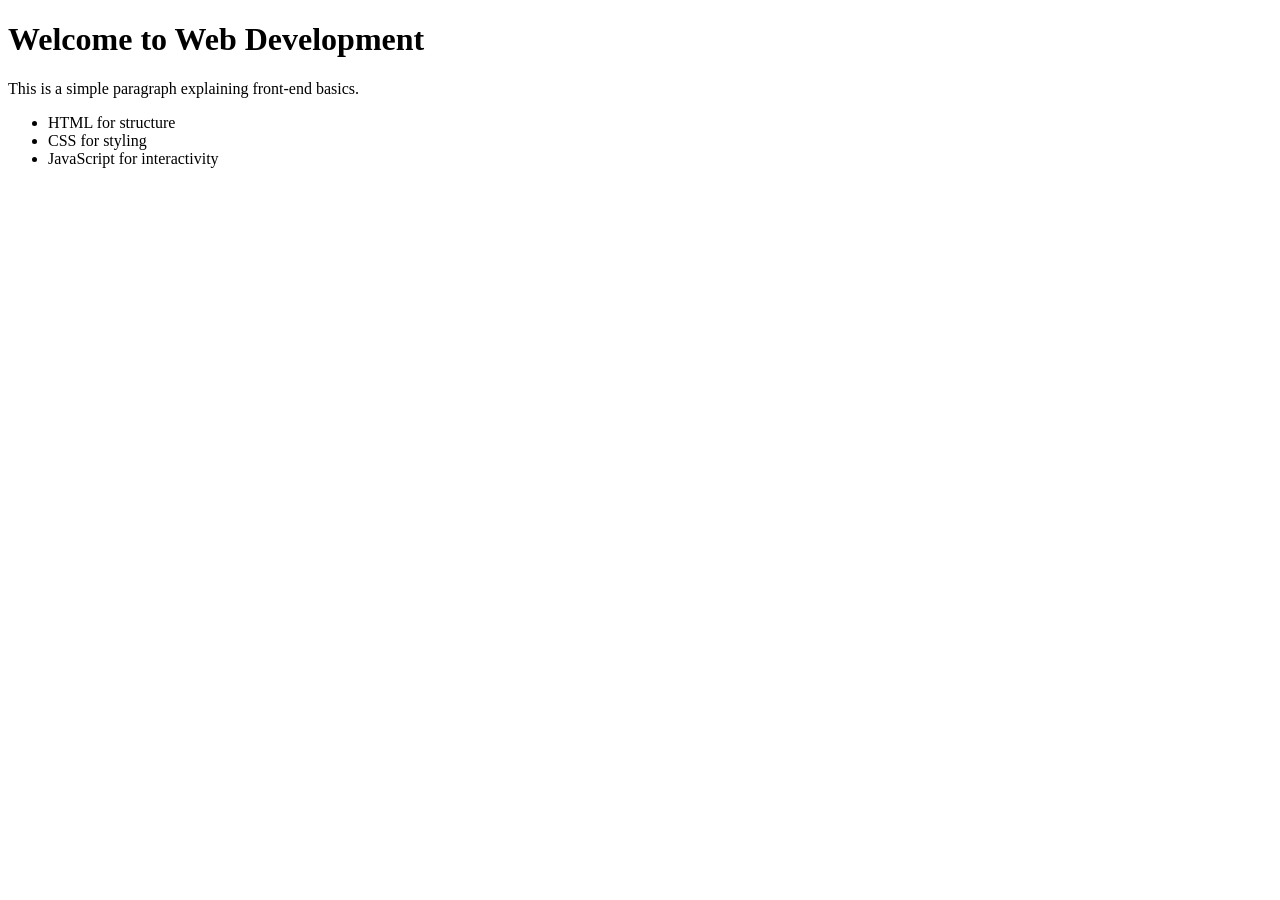
==== lab1.html @ b71eced6 "Add files via upload" ====
<!DOCTYPE html>
<html lang="en">
<head>
    <meta charset="UTF-8">
    <meta name="viewport" content="width=device-width, initial-scale=1.0">
    <title>My First Web Page</title>
</head>
<body>
    <h1>Welcome to Web Development</h1>
    <p>This is a simple paragraph explaining front-end basics.</p>
    <ul>
        <li>HTML for structure</li>
        <li>CSS for styling</li>
        <li>JavaScript for interactivity</li>
    </ul>
</body>
</html>
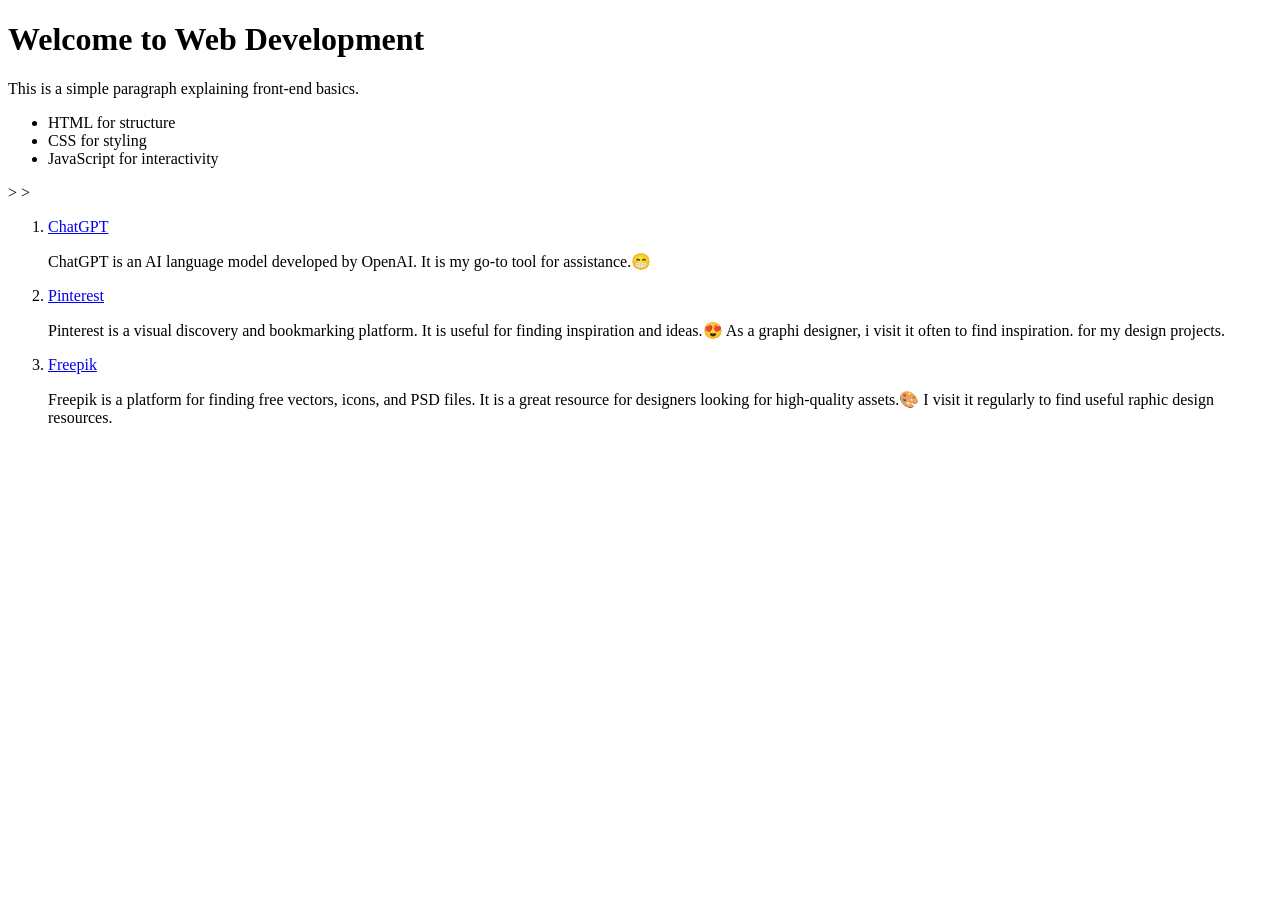
==== commit a3d7a974: ""Lab 1 has been completed"" ====
--- a/lab1.html
+++ b/lab1.html
@@ -13,5 +13,16 @@
         <li>CSS for styling</li>
         <li>JavaScript for interactivity</li>
     </ul>
+
+    <!--My activiies starts from here-->>
+    <!--Act. 1-->>
+    <ol>
+        <li><a href="chat.openai.com">ChatGPT</a></li>
+        <p>ChatGPT is an AI language model developed by OpenAI. It is my go-to tool for assistance.😁</p>
+        <li><a href="https://pinterest.com">Pinterest</a></li>
+        <p>Pinterest is a visual discovery and bookmarking platform. It is useful for finding inspiration and ideas.😍 As a graphi designer, i visit it often to find inspiration. for my design projects.</p>
+        <li><a href="https://freepik.com">Freepik</a></li>
+        <p>Freepik is a platform for finding free vectors, icons, and PSD files. It is a great resource for designers looking for high-quality assets.🎨 I visit it regularly to find useful raphic design resources.</p>
+    </ol>
 </body>
 </html>
